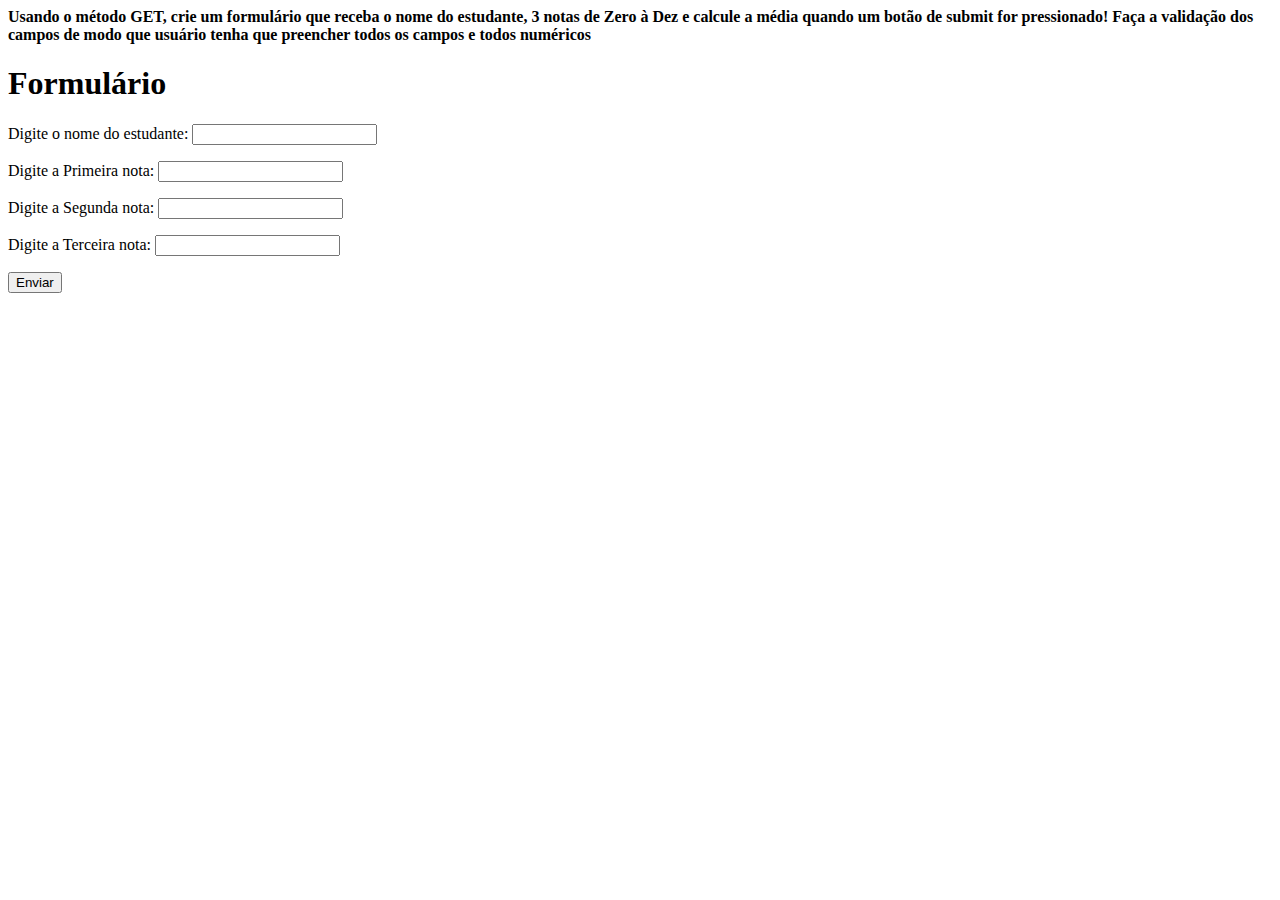
==== aula_04/exerGET/exerGET_01/exerIndexGET_01.html @ 44c358c0 "0905" ====
<h4>Usando o método GET, crie um formulário que receba o nome do estudante, 3 notas de
Zero à Dez e calcule a média quando um botão de submit for pressionado! Faça a
validação dos campos de modo que usuário tenha que preencher todos os campos e
todos numéricos</h4>
<!DOCTYPE html>
<html lang="en">

<head>
    <meta charset="UTF-8">
    <meta name="viewport" content="width=device-width, initial-scale=1.0">
    <title>exerGet_01</title>
</head>

<body>
    <form action="exerProcessGET_01.php" method="GET">
        <h1>Formulário</h1>
        <p>Digite o nome do estudante: <input type="text" name="cxnome" id="" required> </p>
        <p>Digite a Primeira nota: <input type="text" name="cxnota01" id="" min="1" max="10" required> </p>
        <p>Digite a Segunda nota: <input type="text" name="cxnota02" id="" min="1" max="10" required> </p>
        <p>Digite a Terceira nota: <input type="text" name="cxnota03" id="" min="1" max="10" required> </p>
        <input type="submit" value="Enviar">
    </form>
</body>

</html>
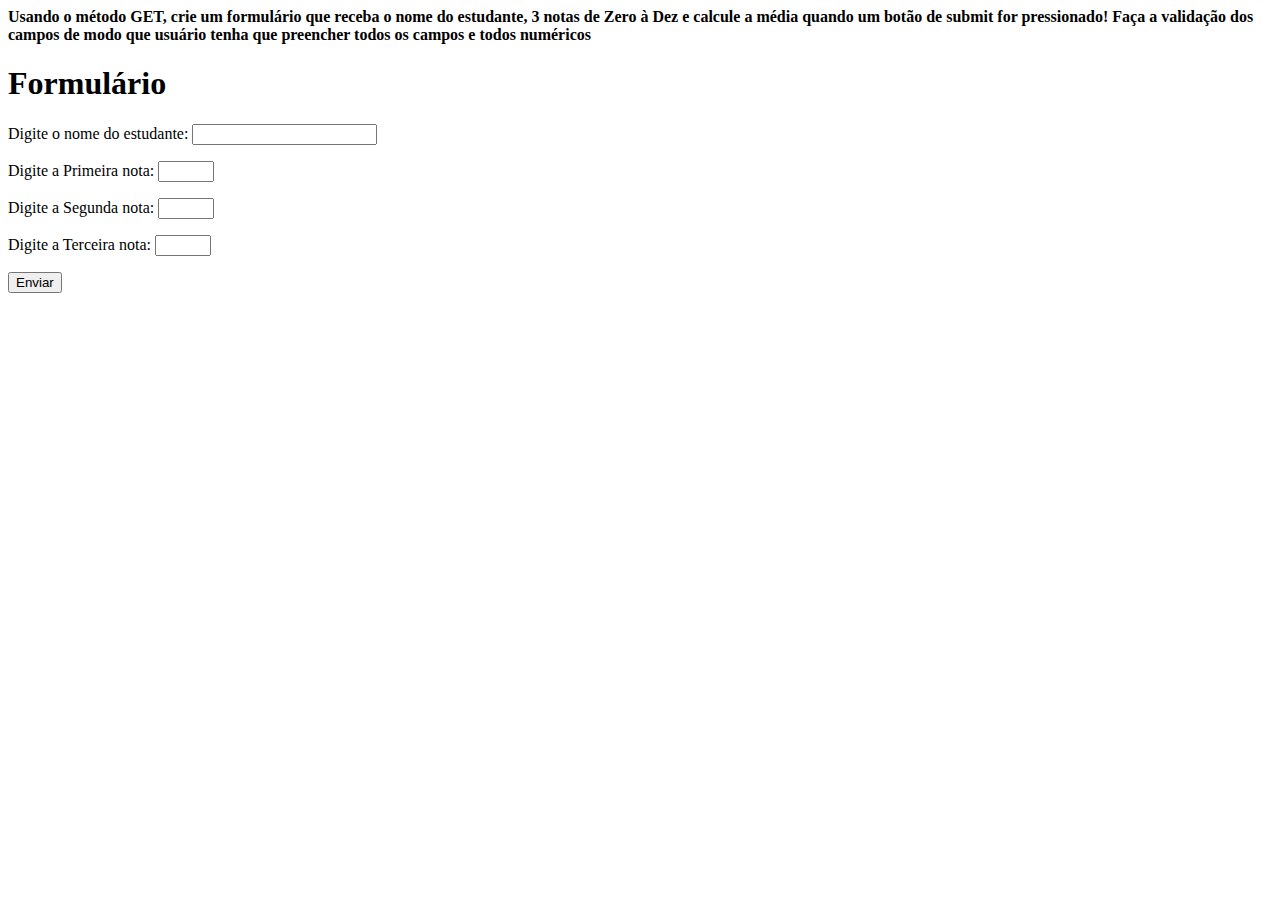
==== commit c35c9fdb: "0902" ====
--- a/aula_04/exerGET/exerGET_01/exerIndexGET_01.html
+++ b/aula_04/exerGET/exerGET_01/exerIndexGET_01.html
@@ -15,9 +15,9 @@
     <form action="exerProcessGET_01.php" method="GET">
         <h1>Formulário</h1>
         <p>Digite o nome do estudante: <input type="text" name="cxnome" id="" required> </p>
-        <p>Digite a Primeira nota: <input type="text" name="cxnota01" id="" min="1" max="10" required> </p>
-        <p>Digite a Segunda nota: <input type="text" name="cxnota02" id="" min="1" max="10" required> </p>
-        <p>Digite a Terceira nota: <input type="text" name="cxnota03" id="" min="1" max="10" required> </p>
+        <p>Digite a Primeira nota: <input type="number" name="cxnota01" id="" min="0" max="10" required> </p>
+        <p>Digite a Segunda nota: <input type="number" name="cxnota02" id="" min="0" max="10" required> </p>
+        <p>Digite a Terceira nota: <input type="number" name="cxnota03" id="1" min="0" max="10" required> </p>
         <input type="submit" value="Enviar">
     </form>
 </body>
